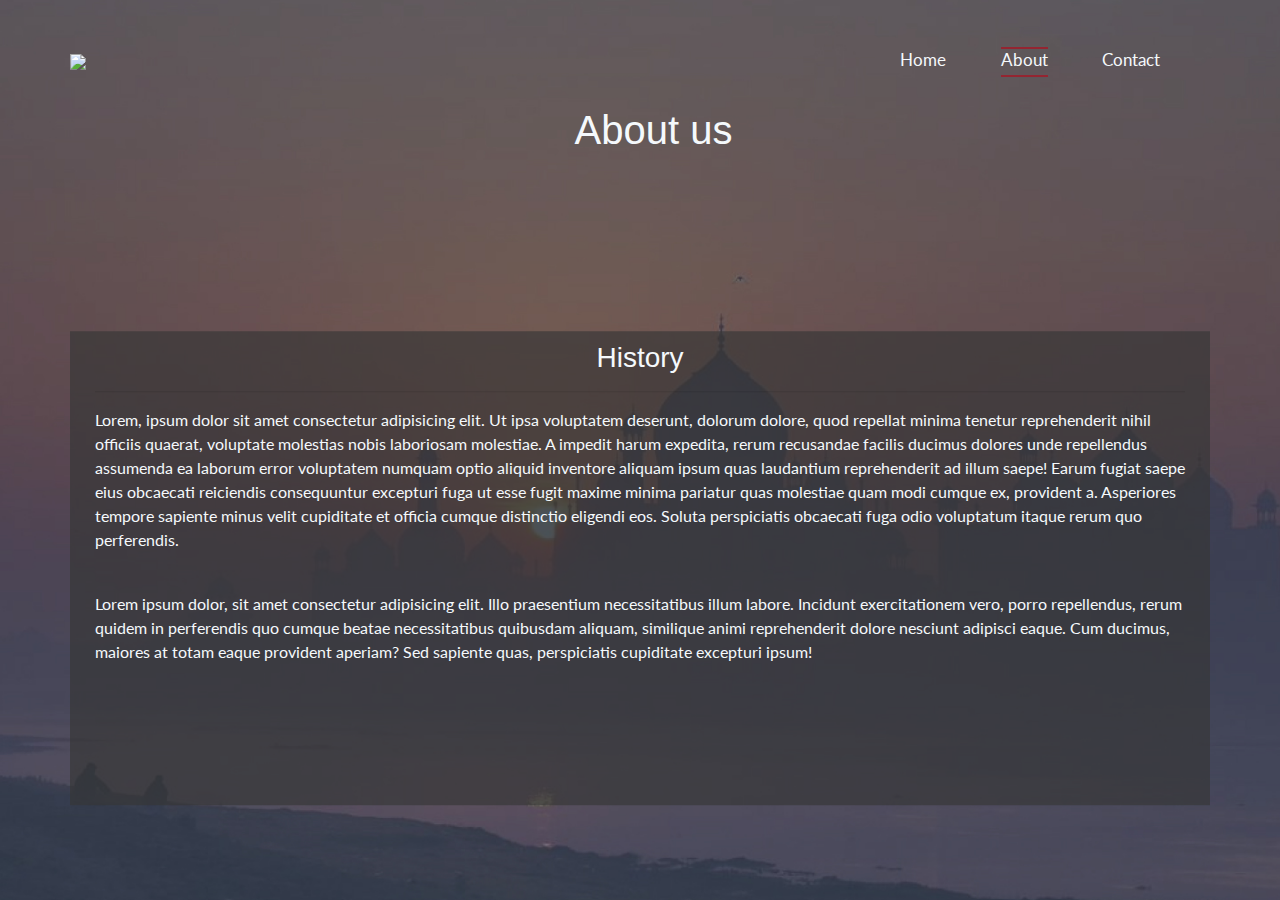
==== about.html @ d56f8804 "The Golden Spice website" ====
<!DOCTYPE html>
<!--[if lt IE 7]>      <html class="no-js lt-ie9 lt-ie8 lt-ie7"> <![endif]-->
<!--[if IE 7]>         <html class="no-js lt-ie9 lt-ie8"> <![endif]-->
<!--[if IE 8]>         <html class="no-js lt-ie9"> <![endif]-->
<!--[if gt IE 8]><!--> <html class="no-js"> <!--<![endif]-->
    <head>
        <meta charset="utf-8">
        <meta http-equiv="X-UA-Compatible" content="IE=edge">
        <title>The Golden Spice - Home</title>
        <meta name="description" content="The Golden Spice Mexican Grill">
        <meta name="viewport" content="width=device-width, initial-scale=1">
        <link rel="stylesheet" href="https://maxcdn.bootstrapcdn.com/bootstrap/4.0.0/css/bootstrap.min.css" integrity="sha384-Gn5384xqQ1aoWXA+058RXPxPg6fy4IWvTNh0E263XmFcJlSAwiGgFAW/dAiS6JXm" crossorigin="anonymous">
        <link rel="stylesheet" href="./styles/style.css">
        <link rel="shortcut icon" type="image/x-icon" href="./images/Icons/info-icon.png">
    </head>
    <body>
        <main id="about-page">
            <header>
                <nav>
                    <a href="./index.html">
                        <img class="logo" src="./images/Icons/Logo.svg">
                    </a>
                    <div class="links">
                        <a href="./index.html">Home</a>
                        <a class="active-page" href="./about.html">About</a>
                        <a href="./contact.html">Contact</a>
                    </div>
                </nav>

                <!-- Mobile nav -->
                <a onclick="openNav()" class="menu hamburger" href="#">
                        <div id="top-hamburger"></div>
                        <div id="mid-hamburger"></div>
                        <div id="bot-hamburger"></div>
                </a>
            </header>
            <div id="mobile_menu" class="overlay">
                <a class="close" onclick="closeNav()">
                    <p class="times">&times;</p>
                </a>
                <div class="overlay_content">
                    <a href="./index.html">
                        <img class="logo-overlay" src="./images/Icons/Logo.svg">
                    </a>
                    <a class="mob-links" href="./index.html">Home</a>
                    <a class="mob-links mob-active" href="./about.html">About</a>
                    <a class="mob-links" href="./contact.html">Contact</a>
                </div>
            </div>

            <!-- Content -->
        <h1 id="about-text">About us</h1>

        <div class="history-box">
            <h3>History</h3>
            <hr>
            <p>Lorem, ipsum dolor sit amet consectetur adipisicing elit. Ut ipsa voluptatem deserunt, dolorum dolore, quod repellat minima tenetur reprehenderit nihil officiis quaerat, voluptate molestias nobis laboriosam molestiae. A impedit harum expedita, rerum recusandae facilis ducimus dolores unde repellendus assumenda ea laborum error voluptatem numquam optio aliquid inventore aliquam ipsum quas laudantium reprehenderit ad illum saepe! Earum fugiat saepe eius obcaecati reiciendis consequuntur excepturi fuga ut esse fugit maxime minima pariatur quas molestiae quam modi cumque ex, provident a. Asperiores tempore sapiente minus velit cupiditate et officia cumque distinctio eligendi eos. Soluta perspiciatis obcaecati fuga odio voluptatum itaque rerum quo perferendis.</p>
            <br>
            <p>Lorem ipsum dolor, sit amet consectetur adipisicing elit. Illo praesentium necessitatibus illum labore. Incidunt exercitationem vero, porro repellendus, rerum quidem in perferendis quo cumque beatae necessitatibus quibusdam aliquam, similique animi reprehenderit dolore nesciunt adipisci eaque. Cum ducimus, maiores at totam eaque provident aperiam? Sed sapiente quas, perspiciatis cupiditate excepturi ipsum!</p>
        </div>
    </main>

    <script type="text/javascript" src="app.js"></script>
    </body>
</html>
---- styles/style.css ----
@import url("https://fonts.googleapis.com/css2?family=Lato:wght@400;700&display=swap");
header {
  -ms-grid-column: 2;
  -ms-grid-column-span: 6;
  grid-column: 2 / span 6;
}

header nav {
  display: -webkit-box;
  display: -ms-flexbox;
  display: flex;
  -webkit-box-align: center;
      -ms-flex-align: center;
          align-items: center;
  height: 120px;
}

header nav .links {
  margin-left: auto;
}

header nav .links a {
  font-size: 1.0625rem;
  font-weight: 400;
  -webkit-transition: all 0.3 ease 0s;
  transition: all 0.3 ease 0s;
  margin-right: 50px;
  padding-bottom: 5px;
}

header nav .links a:hover {
  border-bottom: 2px solid #942531;
  text-decoration: none;
  color: #F5F9FC;
}

.menu {
  display: none;
  width: 20px;
  margin-left: auto;
  -webkit-transform: translateY(-65px);
          transform: translateY(-65px);
}

@media only screen and (max-width: 700px) {
  .links {
    display: none;
  }
  .menu {
    display: inherit;
  }
}

.overlay {
  height: 100%;
  width: 0;
  position: fixed;
  z-index: 1;
  left: 0;
  top: 0;
  background-color: #24252a;
  overflow-x: hidden;
  -webkit-transition: all 0.5s ease 0s;
  transition: all 0.5s ease 0s;
}

.overlay .close {
  position: absolute;
  top: 30px;
  right: 45px;
}

.overlay .close .times {
  font-size: 60px;
}

.overlay .logo-overlay {
  -webkit-transform: translateY(-50%);
          transform: translateY(-50%);
}

.overlay_content {
  display: -webkit-box;
  display: -ms-flexbox;
  display: flex;
  height: 100%;
  -webkit-box-orient: vertical;
  -webkit-box-direction: normal;
      -ms-flex-direction: column;
          flex-direction: column;
  -webkit-box-align: center;
      -ms-flex-align: center;
          align-items: center;
  -webkit-box-pack: center;
      -ms-flex-pack: center;
          justify-content: center;
}

.overlay_content a {
  padding: 15px;
  font-size: 36px;
  display: block;
  -webkit-transition: all 0.3 ease 0s;
  transition: all 0.3 ease 0s;
  text-decoration: none;
}

.overlay_content .mob-links:hover {
  color: #F5F9FC;
  border-bottom: 2px solid #942531;
}

.active-page {
  border-bottom: 2px solid #942531;
  border-top: 2px solid #942531;
}

.mob-active {
  border-bottom: 2px solid #942531;
}

.hamburger div {
  width: 30px;
  height: 3px;
  background-color: #F5F9FC;
  margin-bottom: 5px;
}

@media screen and (max-height: 450px) {
  .overlay a {
    font-size: 20px;
  }
  .overlay .close {
    font-size: 40px;
    top: 15px;
    right: 35px;
  }
}

@media only screen and (min-width: 1800px) {
  .links {
    -webkit-transform: translateX(90%);
            transform: translateX(90%);
  }
}

body {
  background: url(../images/Landing-page/BackgroundLP.png);
}

main {
  height: 100vh;
  display: -ms-grid;
  display: grid;
  -ms-grid-columns: minmax(60px, 1fr) (minmax(50px, 190px))[6] minmax(60px, 1fr);
      grid-template-columns: minmax(60px, 1fr) repeat(6, minmax(50px, 190px)) minmax(60px, 1fr);
}

.info {
  -ms-grid-column: 2;
  -ms-grid-column-span: 6;
  grid-column: 2 / span 6;
}

.info .hero_font {
  color: #F5F9FC;
  font-family: "Lato", sans-serif;
  font-weight: 700;
  font-size: 4.375rem;
}

.info .icons {
  display: -webkit-box;
  display: -ms-flexbox;
  display: flex;
  margin-top: 55px;
}

.info .icons .icon {
  display: -webkit-box;
  display: -ms-flexbox;
  display: flex;
  -webkit-box-align: center;
      -ms-flex-align: center;
          align-items: center;
}

.info .icons .icon .icon_info {
  margin: 0 50px 0 15px;
}

.info .icons .icon .icon_info .icon_top {
  font-size: 1.0625rem;
  font-weight: 400;
  margin-bottom: 5px;
}

.info .icons .icon .icon_info .icon_bottom {
  font-size: 1.5635rem;
  font-weight: 700;
}

@media only screen and (max-width: 1100px) {
  .icon img {
    height: 55px;
    width: auto;
  }
  .icon .icon_top {
    font-size: 1rem;
  }
  .icon .icon_bottom {
    font-size: 1.125rem;
  }
  .info .hero_font {
    font-size: 3.375rem;
  }
}

@media only screen and (max-width: 650px) {
  .icon img {
    height: 55px;
    width: auto;
  }
  .icon .icon_top {
    font-size: 1rem;
  }
  .icon .icon_bottom {
    font-size: 1.125rem;
  }
  .info .hero_font {
    font-size: 3.375rem;
  }
  .icons {
    -webkit-box-orient: vertical;
    -webkit-box-direction: normal;
        -ms-flex-direction: column;
            flex-direction: column;
  }
  .icons .icon {
    margin-bottom: 20px;
  }
}

#about-page {
  width: 100vw;
  height: 100vh;
  background: url(../images/About-page/backgroundAbout.jpg);
  background-position: center;
  background-repeat: no-repeat;
  background-size: cover;
}

#about-text {
  -ms-grid-column: 4;
  -ms-grid-column-span: 6;
  grid-column: 4 / span 6;
  color: #F5F9FC;
  -webkit-transform: translate(15%, -80%);
          transform: translate(15%, -80%);
}

.history-box {
  -ms-grid-column: 2;
  -ms-grid-column-span: 6;
  grid-column: 2 / span 6;
  background-color: rgba(54, 54, 54, 0.65);
  -webkit-transform: translateY(-20%);
          transform: translateY(-20%);
  padding: 10px 25px 0px 25px;
}

.history-box h3 {
  color: #F5F9FC;
  text-align: center;
}

@media only screen and (max-width: 1000px) {
  #about-text {
    -webkit-transform: translate(15%, -50%);
            transform: translate(15%, -50%);
  }
  #about-page {
    height: 125vh;
  }
  .history-box {
    -webkit-transform: translateY(-20%);
            transform: translateY(-20%);
  }
}

@media only screen and (max-width: 765px) {
  #about-text {
    -webkit-transform: translate(0%, -80%);
            transform: translate(0%, -80%);
  }
  .history-box {
    -webkit-transform: translateY(-10%);
            transform: translateY(-10%);
  }
}

@media only screen and (max-width: 1100px) {
  .history-box {
    -webkit-transform: translateY(-10%);
            transform: translateY(-10%);
  }
}

@media only screen and (max-width: 610px) {
  .history-box {
    -webkit-transform: translateY(5%);
            transform: translateY(5%);
  }
}

@media only screen and (max-width: 400px) {
  #about-page {
    overflow: auto;
  }
}

@media only screen and (min-width: 2100px) {
  #about-text {
    -webkit-transform: translate(5%, -40%);
            transform: translate(5%, -40%);
  }
}

@media only screen and (max-height: 600px) {
  .history-box {
    -webkit-transform: translateY(5%);
            transform: translateY(5%);
  }
}

.contact-body {
  width: 100vw;
  height: 100vh;
  background: url(../images/Contact-page/contactbg.png);
  background-position: center;
  background-repeat: no-repeat;
  background-size: cover;
}

.contact-form, .contact-info {
  height: 90vh;
  width: 80%;
  margin: 0 50px 50px 50px;
  color: #F5F9FC;
}

.contact-info {
  background-color: rgba(54, 54, 54, 0.65);
  text-align: center;
}

.contact-info p {
  font-size: 1.25rem;
}

.contact-form input, .contact-form textarea {
  width: 500px;
}

.contact-form button {
  background-color: transparent;
  width: 100%;
  border: 1px solid #F5F9FC;
}

.contact-form button:hover {
  background-color: #942531;
  border: 1px solid #942531;
}

#hours-text {
  font-size: 2rem;
  font-weight: bold;
}

@media only screen and (min-width: 1430px) {
  .contact-info p {
    font-size: 1.4rem;
  }
}

@media only screen and (min-width: 1920px) {
  .contact-info p {
    font-size: 1.6rem;
  }
}

@media only screen and (max-width: 1200px) {
  .contact-form input, .contact-form textarea {
    width: 300px;
  }
}

@media only screen and (max-width: 400px) {
  .contact-form input, .contact-form textarea {
    width: 200px;
  }
}

@media only screen and (min-width: 3000px) {
  .contact-info p {
    font-size: 2rem;
  }
  .contact-form input, .contact-form textarea {
    width: 1000px;
    height: 50px;
  }
}

* {
  margin: 0;
  padding: 0;
  -webkit-box-sizing: border-box;
          box-sizing: border-box;
}

html, body {
  height: 100%;
  overflow: auto;
  scroll-behavior: smooth;
  overflow-x: hidden;
}

body {
  background-position: center;
  background-repeat: no-repeat;
  background-size: cover;
}

p, a, button {
  font-family: "Lato", sans-serif;
  color: #F5F9FC;
  text-decoration: none;
}

a, button, .logo {
  cursor: pointer;
}

@media only screen and (max-width: 374px) {
  html, body {
    overflow-x: auto;
  }
}
/*# sourceMappingURL=style.css.map */
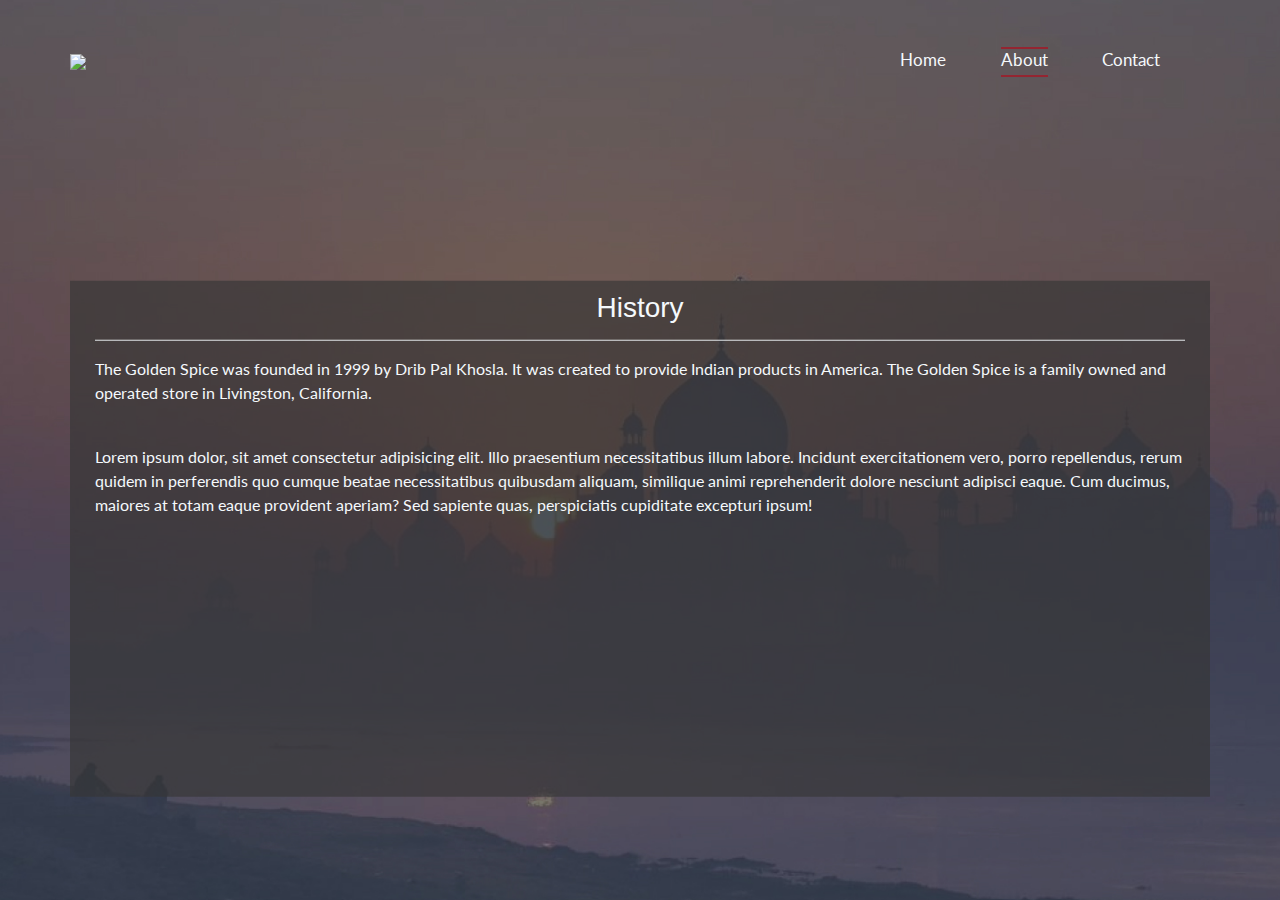
==== commit 61541de4: "Removed "About Us" text" ====
--- a/about.html
+++ b/about.html
@@ -49,17 +49,21 @@
             </div>
 
             <!-- Content -->
-        <h1 id="about-text">About us</h1>
-
         <div class="history-box">
             <h3>History</h3>
             <hr>
-            <p>Lorem, ipsum dolor sit amet consectetur adipisicing elit. Ut ipsa voluptatem deserunt, dolorum dolore, quod repellat minima tenetur reprehenderit nihil officiis quaerat, voluptate molestias nobis laboriosam molestiae. A impedit harum expedita, rerum recusandae facilis ducimus dolores unde repellendus assumenda ea laborum error voluptatem numquam optio aliquid inventore aliquam ipsum quas laudantium reprehenderit ad illum saepe! Earum fugiat saepe eius obcaecati reiciendis consequuntur excepturi fuga ut esse fugit maxime minima pariatur quas molestiae quam modi cumque ex, provident a. Asperiores tempore sapiente minus velit cupiditate et officia cumque distinctio eligendi eos. Soluta perspiciatis obcaecati fuga odio voluptatum itaque rerum quo perferendis.</p>
+            <p>The Golden Spice was founded in 1999 by Drib Pal Khosla. It was created
+                to provide Indian products in America. The Golden Spice is a family
+                owned and operated store in Livingston, California.</p>
             <br>
             <p>Lorem ipsum dolor, sit amet consectetur adipisicing elit. Illo praesentium necessitatibus illum labore. Incidunt exercitationem vero, porro repellendus, rerum quidem in perferendis quo cumque beatae necessitatibus quibusdam aliquam, similique animi reprehenderit dolore nesciunt adipisci eaque. Cum ducimus, maiores at totam eaque provident aperiam? Sed sapiente quas, perspiciatis cupiditate excepturi ipsum!</p>
         </div>
     </main>
 
+
     <script type="text/javascript" src="app.js"></script>
+    <script src="https://code.jquery.com/jquery-3.2.1.slim.min.js" integrity="sha384-KJ3o2DKtIkvYIK3UENzmM7KCkRr/rE9/Qpg6aAZGJwFDMVNA/GpGFF93hXpG5KkN" crossorigin="anonymous"></script>
+    <script src="https://cdnjs.cloudflare.com/ajax/libs/popper.js/1.12.9/umd/popper.min.js" integrity="sha384-ApNbgh9B+Y1QKtv3Rn7W3mgPxhU9K/ScQsAP7hUibX39j7fakFPskvXusvfa0b4Q" crossorigin="anonymous"></script>
+    <script src="https://maxcdn.bootstrapcdn.com/bootstrap/4.0.0/js/bootstrap.min.js" integrity="sha384-JZR6Spejh4U02d8jOt6vLEHfe/JQGiRRSQQxSfFWpi1MquVdAyjUar5+76PVCmYl" crossorigin="anonymous"></script>
     </body>
 </html>--- a/styles/style.css
+++ b/styles/style.css
@@ -144,6 +144,12 @@
   }
 }
 
+@media only screen and (max-width: 440px) {
+  .logo {
+    width: 90%;
+  }
+}
+
 body {
   background: url(../images/Landing-page/BackgroundLP.png);
 }
@@ -248,15 +254,6 @@
   background-position: center;
   background-repeat: no-repeat;
   background-size: cover;
-}
-
-#about-text {
-  -ms-grid-column: 4;
-  -ms-grid-column-span: 6;
-  grid-column: 4 / span 6;
-  color: #F5F9FC;
-  -webkit-transform: translate(15%, -80%);
-          transform: translate(15%, -80%);
 }
 
 .history-box {
@@ -274,14 +271,16 @@
   text-align: center;
 }
 
+.history-box hr {
+  background-color: #F5F9FC;
+}
+
+.carousel {
+  -webkit-transform: translate(-100%, 100%);
+          transform: translate(-100%, 100%);
+}
+
 @media only screen and (max-width: 1000px) {
-  #about-text {
-    -webkit-transform: translate(15%, -50%);
-            transform: translate(15%, -50%);
-  }
-  #about-page {
-    height: 125vh;
-  }
   .history-box {
     -webkit-transform: translateY(-20%);
             transform: translateY(-20%);
@@ -289,17 +288,6 @@
 }
 
 @media only screen and (max-width: 765px) {
-  #about-text {
-    -webkit-transform: translate(0%, -80%);
-            transform: translate(0%, -80%);
-  }
-  .history-box {
-    -webkit-transform: translateY(-10%);
-            transform: translateY(-10%);
-  }
-}
-
-@media only screen and (max-width: 1100px) {
   .history-box {
     -webkit-transform: translateY(-10%);
             transform: translateY(-10%);
@@ -316,13 +304,6 @@
 @media only screen and (max-width: 400px) {
   #about-page {
     overflow: auto;
-  }
-}
-
-@media only screen and (min-width: 2100px) {
-  #about-text {
-    -webkit-transform: translate(5%, -40%);
-            transform: translate(5%, -40%);
   }
 }
 
